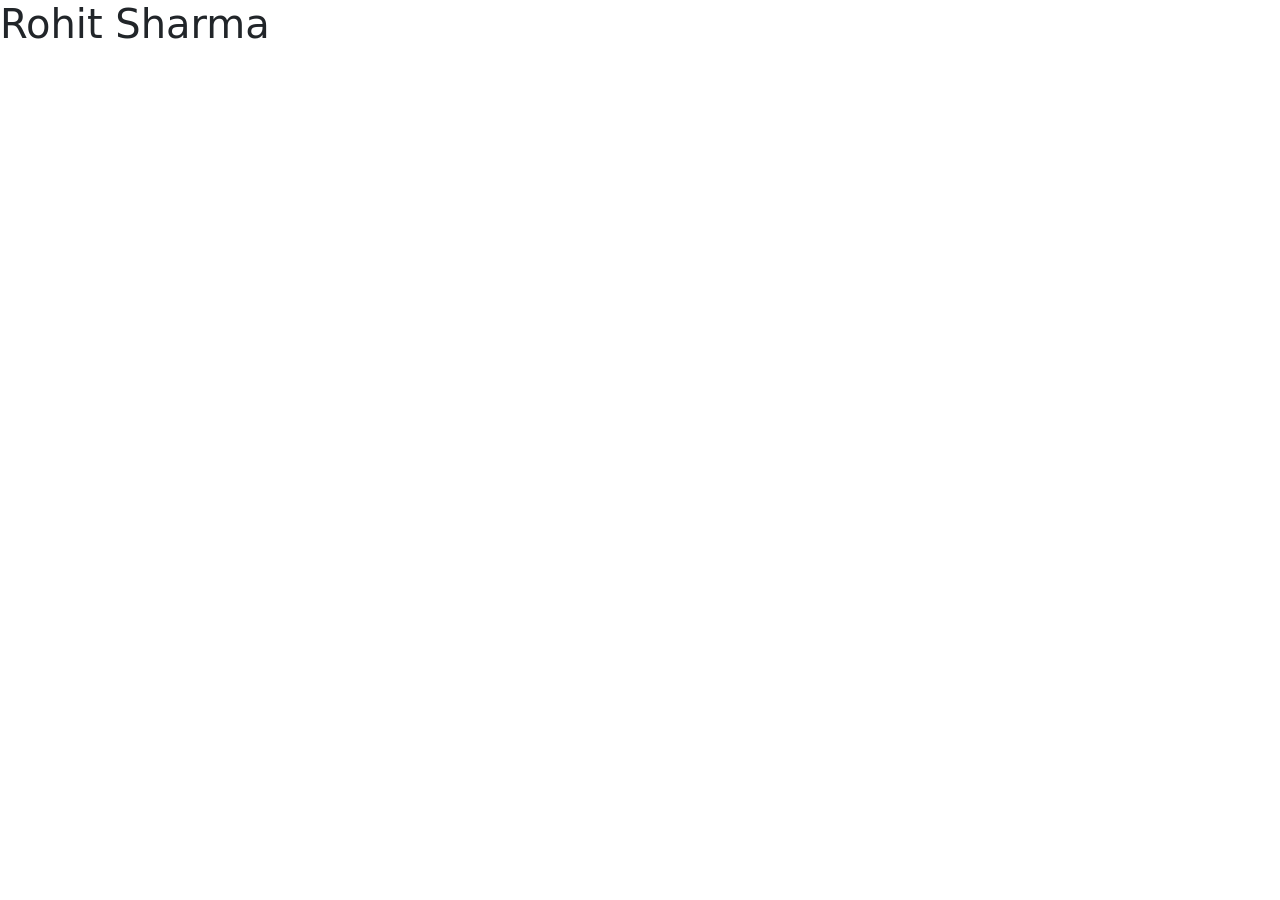
==== index.htm @ d7c1897d "version-1" ====
<!DOCTYPE html>
<html lang="en">
<head>
    <meta charset="UTF-8">
    <meta name="viewport" content="width=device-width, initial-scale=1.0">
    <title>Document</title>
    <link rel="stylesheet" href="https://cdn.jsdelivr.net/npm/bootstrap-icons@1.11.3/font/bootstrap-icons.min.css">



    <link href="https://cdn.jsdelivr.net/npm/bootstrap@5.3.3/dist/css/bootstrap.min.css" rel="stylesheet" integrity="sha384-QWTKZyjpPEjISv5WaRU9OFeRpok6YctnYmDr5pNlyT2bRjXh0JMhjY6hW+ALEwIH" crossorigin="anonymous">
    <script src="https://cdn.jsdelivr.net/npm/bootstrap@5.3.3/dist/js/bootstrap.bundle.min.js" integrity="sha384-YvpcrYf0tY3lHB60NNkmXc5s9fDVZLESaAA55NDzOxhy9GkcIdslK1eN7N6jIeHz" crossorigin="anonymous"></script>

</head>
<body class="">


    <h1>Rohit Sharma</h1>

    
</body>
</html>
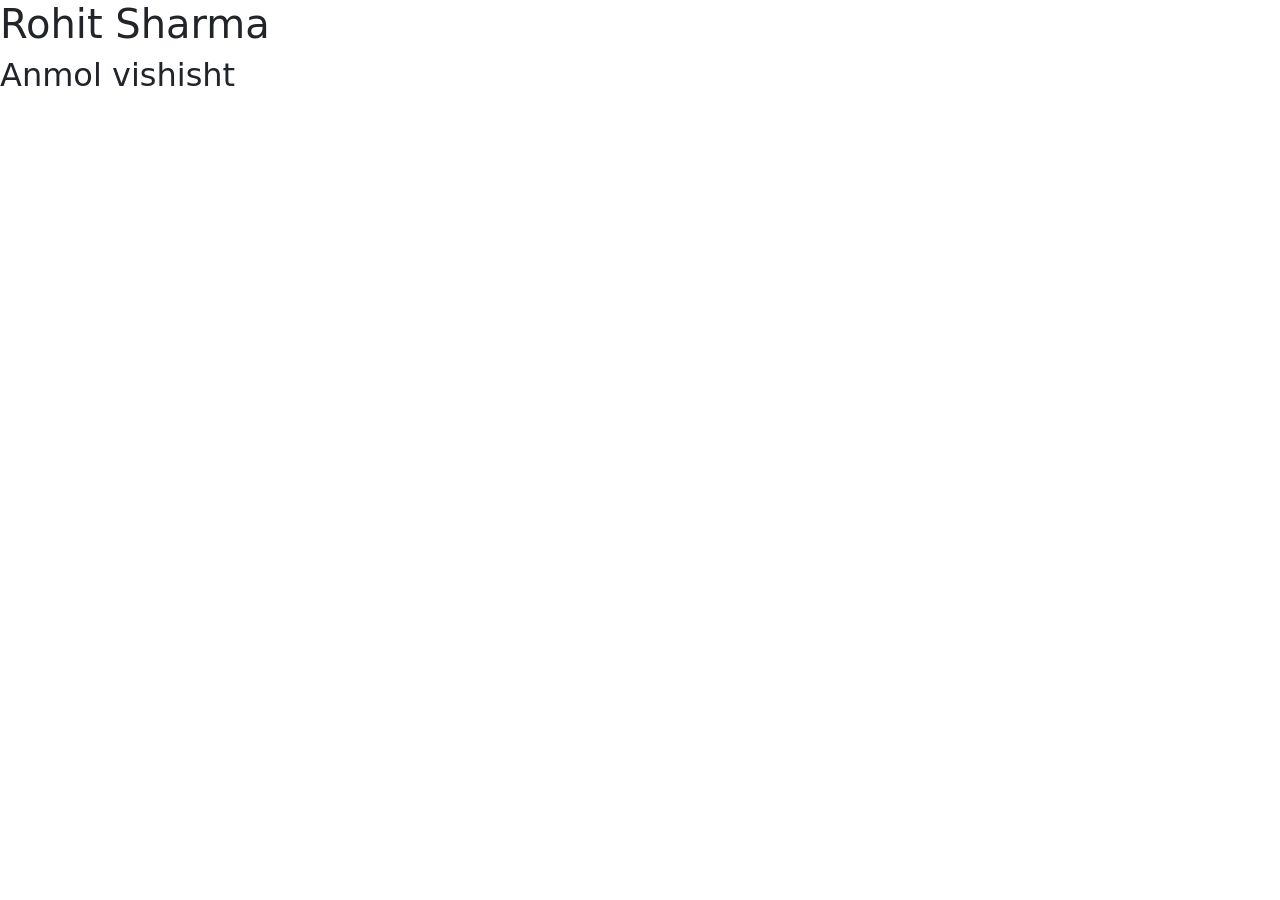
==== commit 8eac827a: "version-1.2" ====
--- a/index.htm
+++ b/index.htm
@@ -16,6 +16,7 @@
 
 
     <h1>Rohit Sharma</h1>
+    <h2>Anmol vishisht</h2>
 
     
 </body>
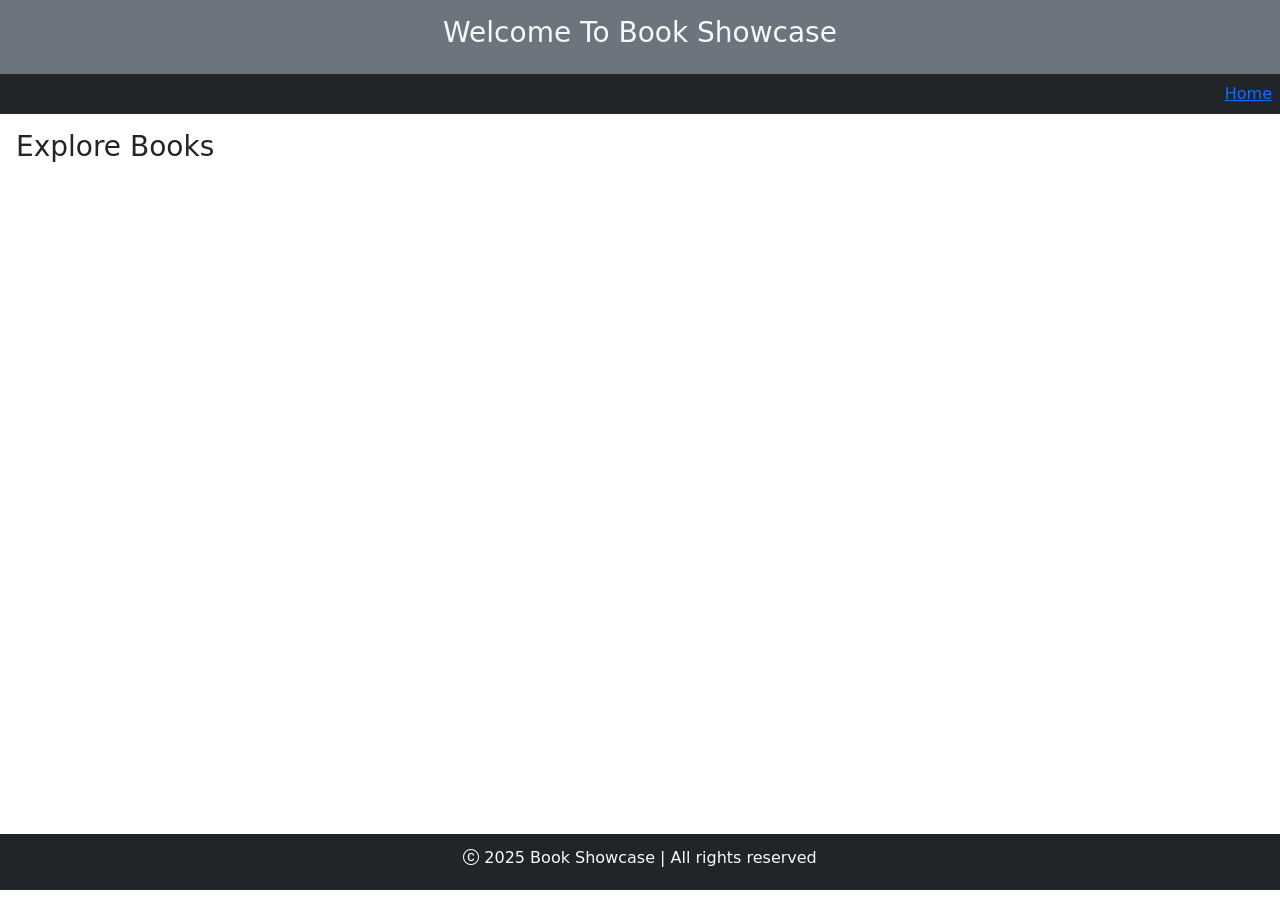
==== commit 13e2767e: "version 2.0" ====
--- a/index.htm
+++ b/index.htm
@@ -9,15 +9,130 @@
 
 
     <link href="https://cdn.jsdelivr.net/npm/bootstrap@5.3.3/dist/css/bootstrap.min.css" rel="stylesheet" integrity="sha384-QWTKZyjpPEjISv5WaRU9OFeRpok6YctnYmDr5pNlyT2bRjXh0JMhjY6hW+ALEwIH" crossorigin="anonymous">
+    
     <script src="https://cdn.jsdelivr.net/npm/bootstrap@5.3.3/dist/js/bootstrap.bundle.min.js" integrity="sha384-YvpcrYf0tY3lHB60NNkmXc5s9fDVZLESaAA55NDzOxhy9GkcIdslK1eN7N6jIeHz" crossorigin="anonymous"></script>
 
-</head>
-<body class="">
+    <link rel="stylesheet" href="./src/styles/style.css">
+    <style type="text/css">
+
+        .bookCard {
+           
+            perspective: 1000px; /* 3D effect */
+            background-color: inherit;
+        }
+       .card-inner {
+            width: 100%;
+            height: 100%;
+            position: relative;
+            transform-style: preserve-3d;
+            transition: transform 0.6s ease-in-out;
+        }
 
 
-    <h1>Rohit Sharma</h1>
-    <h2>Anmol vishisht</h2>
+        .bookCard:hover .card-inner {
+            transform: rotateY(180deg); /* Flips the card */
+        }
 
+
+        .card-front, .card-back {
+            width: 100%;
+            height: 100%;
+            position: absolute;
+            backface-visibility: hidden; /* Hides the back when front is shown */
+            display: flex;
+            justify-content: center;
+            align-items: center;
+            border-radius: 10px;
+        }
+
+        /* Back Side (Text) */
+        .card-back {
+            background-color: #b8cde3b7;
+            transform: rotateY(180deg); /* Initially flipped */
+            
+            
+            color: #333;
+            text-align: center;  
+            
+        }
+
+
+
+
+
+
+        
+    </style>
+</head>
+<body class="bodyHome ">
+    
+    <header class="head-main bg-secondary text-light text-center p-3">
+        <h3>
+            Welcome To Book Showcase
+        </h3>
+    </header>
+
+    <nav class="bg-dark d-flex justify-content-end">
+        <div class=" p-2"><a href="index.htm" class="home">Home</a></div>
+    </nav>
+
+
+    <main class="bokMain">
+        <h3 class="p-3">
+            Explore Books
+        </h3>
+        <section class="bokSection">
+            <div class="bookCard bookWidth card border-0">
+                <div class="card-inner">
+                    <!-- Front Side -->
+                    <div class="card-front">
+                        <img src="public/images/manufacturing-eng1.1.jpg" class="card-img " alt="">
+                    </div>
+                    <!-- Back Side -->
+                    <div class="card-back">
+                        <p>Click for Details</p>
+                    </div>
+                </div> 
+            </div>
+            <div class="bookCard bookWidth card border-0">
+                <div class="card-inner">
+                    <!-- Front Side -->
+                    <div class="card-front">
+                        <img src="public/images/revolutionary-inv1.jpg" class="card-img" alt="">
+                    </div>
+                    <!-- Back Side -->
+                    <div class="card-back">
+                        <p>Click for Details</p>
+                    </div>
+                </div> 
+            </div>
+            <div class="bookCard bookWidth card border-0">
+                <div class="card-inner">
+                    <!-- Front Side -->
+                    <div class="card-front">
+                        <img src="public/images/making-sense1.jpg" class="card-img" alt="">
+                    </div>
+                    <!-- Back Side -->
+                    <div class="card-back">
+                        <p>Click for Details</p>
+                    </div>
+                </div> 
+            </div>
+            
+        </section>
+
+
+    </main>
+
+
+    <footer class=" bg-dark p-1">
+        <p class="footer-text text-light text-center pt-2"><span class="bi bi-c-circle"> 2025 Book Showcase | All rights reserved</span></p>
+    </footer>
+
+
+
+
+    
     
 </body>
 </html>
--- a/src/styles/style.css
+++ b/src/styles/style.css
@@ -0,0 +1,201 @@
+@media (max-width: 576px) { 
+    .bokSection{
+        display: flex;
+        flex-direction: column;
+        align-items: center;
+    }
+  
+    .bokSection div{
+        
+        margin-bottom:auto;
+    }
+  
+  
+    .bookWidth{
+        width: 32%;
+    }
+  
+  
+    .bokMain{
+        height:100vh;
+   }
+  
+  
+   .footer-text{
+    font-size: 10px;
+    
+   }
+  
+   .bookCard{
+       /* Adjust as needed */
+      height: 28vh; 
+   }
+  
+   .card-back{
+    font-size: 10px;
+   }
+  
+  }
+  
+  @media (min-width: 576px) { 
+    .bokSection{
+        display: flex;
+        flex-direction: row;
+        justify-content: space-evenly;
+        align-items: center;
+        
+    }
+  
+    .bokSection div{
+        
+        margin-top:30px ;
+    }
+  
+  
+    .bookWidth{
+        width: 28%;
+    }
+  
+    .bookCard{
+      /* Adjust as needed */
+     height: 34vh; 
+  }
+  
+  
+    .bokMain{
+      
+        height:80vh;
+   }
+  
+  }
+  
+  
+  
+  @media (min-width: 760px) { 
+    .bokSection{
+        display: flex;
+        flex-direction: row;
+        justify-content: space-evenly;
+        align-items: center;
+        
+    }
+  
+    .bokSection div{
+        margin-top: -1px;
+    }
+  
+  
+    .bookWidth{
+        width: 18%;
+    }
+  
+    .bookCard{
+      /* Adjust as needed */
+     height: 55vh; 
+  }
+  
+  
+    .bokMain{
+      
+        height:80vh;
+   }
+  
+  }
+  
+  
+  @media (min-width: 761px) { 
+    .bokSection{
+        display: flex;
+        flex-direction: row;
+        justify-content: space-evenly;
+        align-items: center;
+        
+    }
+  
+    .bokSection div{
+        margin-top: 0px;
+    }
+  
+  
+    .bookWidth{
+        width: 28%;
+    }
+  
+    .bookCard{
+      /* Adjust as needed */
+     height: 25vh; 
+  }
+  
+  
+    .bokMain{
+      
+        height:90vh;
+   }
+  
+  }
+  
+  
+  @media (min-width: 1000px) { 
+    .bokSection{
+        display: flex;
+        flex-direction: row;
+        justify-content: space-evenly;
+        align-items: center;
+        
+    }
+  
+    .bokSection div{
+        margin-top: 0px;
+    }
+  
+  
+    .bookWidth{
+        width: 38%;
+    }
+  
+    .bookCard{
+      /* Adjust as needed */
+     height: 32vh; 
+  }
+  
+  
+    .bokMain{
+      
+        height:80vh;
+   }
+  
+  }
+  
+  
+  
+  
+  @media (min-width: 1100px) { 
+    .bokSection{
+        display: flex;
+        flex-direction: row;
+        justify-content: space-evenly;
+        align-items: center;
+        
+    }
+  
+    .bokSection div{
+        margin-top: -1px;
+    }
+  
+  
+    .bookWidth{
+        width: 18%;
+    }
+  
+    .bookCard{
+      /* Adjust as needed */
+     height: 55vh; 
+  }
+  
+  
+    .bokMain{
+      
+        height:80vh;
+   }
+  
+  }
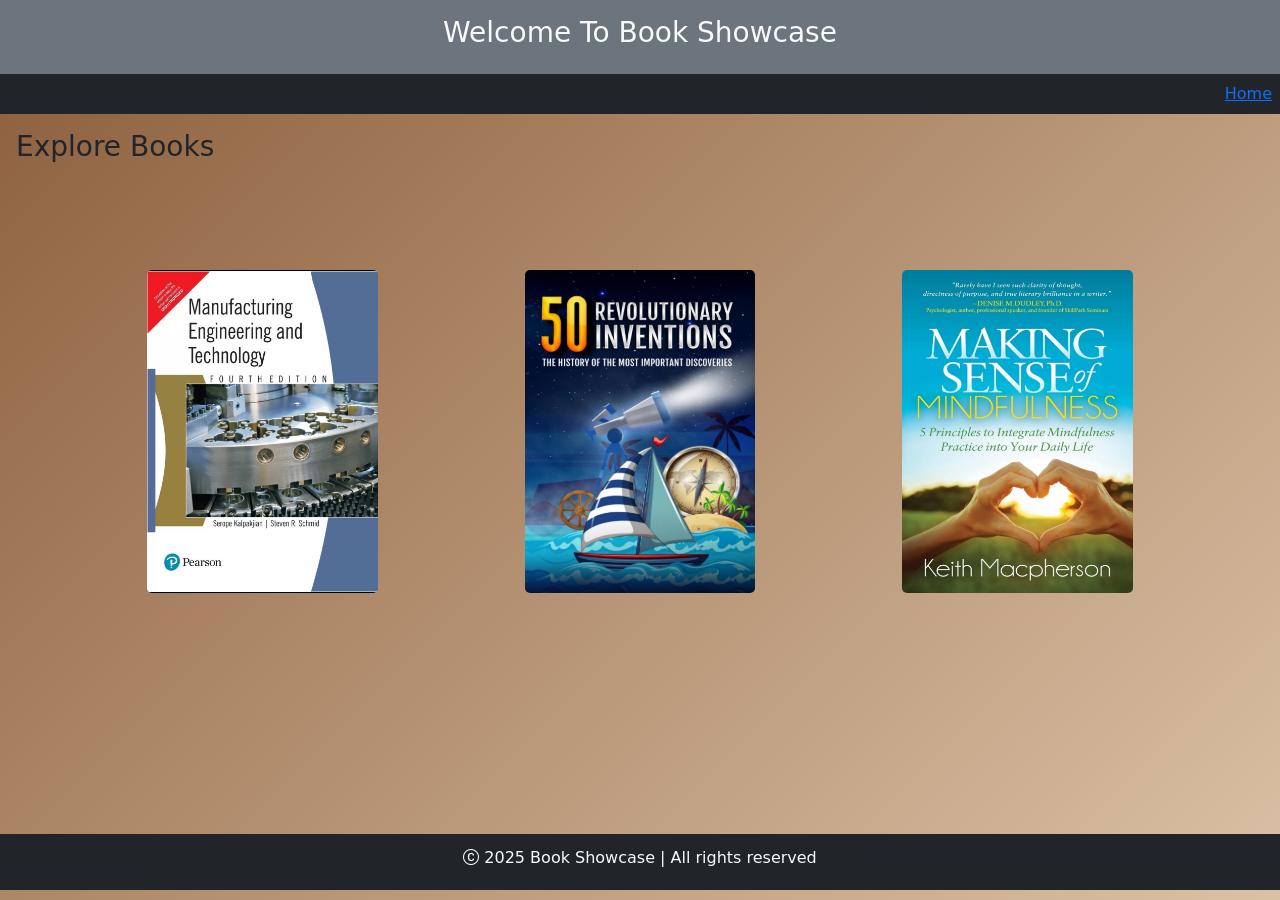
==== commit bfb1401f: "version2.9" ====
--- a/index.htm
+++ b/index.htm
@@ -56,6 +56,19 @@
             
         }
 
+        @keyframes gradientAnimation {
+            0% { background-position: 0% 50%; }
+            50% { background-position: 100% 50%; }
+            100% { background-position: 0% 50%; }
+        }
+
+        body {
+            background: linear-gradient(-45deg, #cebaba, #ffc6a2, #f5e1c8, #8b5e3c);
+            background-size: 400% 400%;
+            animation: gradientAnimation 10s ease infinite;
+            
+        }
+
 
 
 
@@ -90,7 +103,7 @@
                     </div>
                     <!-- Back Side -->
                     <div class="card-back">
-                        <p>Click for Details</p>
+                        <a href="book1.htm" style="text-decoration: none;"><p>Click for Details</p></a>
                     </div>
                 </div> 
             </div>
--- a/src/styles/style.css
+++ b/src/styles/style.css
@@ -1,4 +1,4 @@
-@media (max-width: 576px) { 
+@media (max-width: 466px) { 
     .bokSection{
         display: flex;
         flex-direction: column;
@@ -7,7 +7,7 @@
   
     .bokSection div{
         
-        margin-bottom:auto;
+        margin-bottom:10px;
     }
   
   
@@ -37,7 +37,7 @@
   
   }
   
-  @media (min-width: 576px) { 
+  @media (min-width: 466px) { 
     .bokSection{
         display: flex;
         flex-direction: row;
@@ -58,7 +58,7 @@
   
     .bookCard{
       /* Adjust as needed */
-     height: 34vh; 
+     height: 48vh; 
   }
   
   
@@ -113,7 +113,7 @@
     }
   
     .bokSection div{
-        margin-top: 0px;
+        margin-top: 10px;
     }
   
   
@@ -123,7 +123,7 @@
   
     .bookCard{
       /* Adjust as needed */
-     height: 25vh; 
+     height: 48vh; 
   }
   
   
@@ -145,17 +145,17 @@
     }
   
     .bokSection div{
-        margin-top: 0px;
-    }
-  
-  
-    .bookWidth{
-        width: 38%;
-    }
-  
-    .bookCard{
-      /* Adjust as needed */
-     height: 32vh; 
+        margin-top: 5px;
+    }
+  
+  
+    .bookWidth{
+        width: 28%;
+    }
+  
+    .bookCard{
+      /* Adjust as needed */
+     height: 63vh; 
   }
   
   
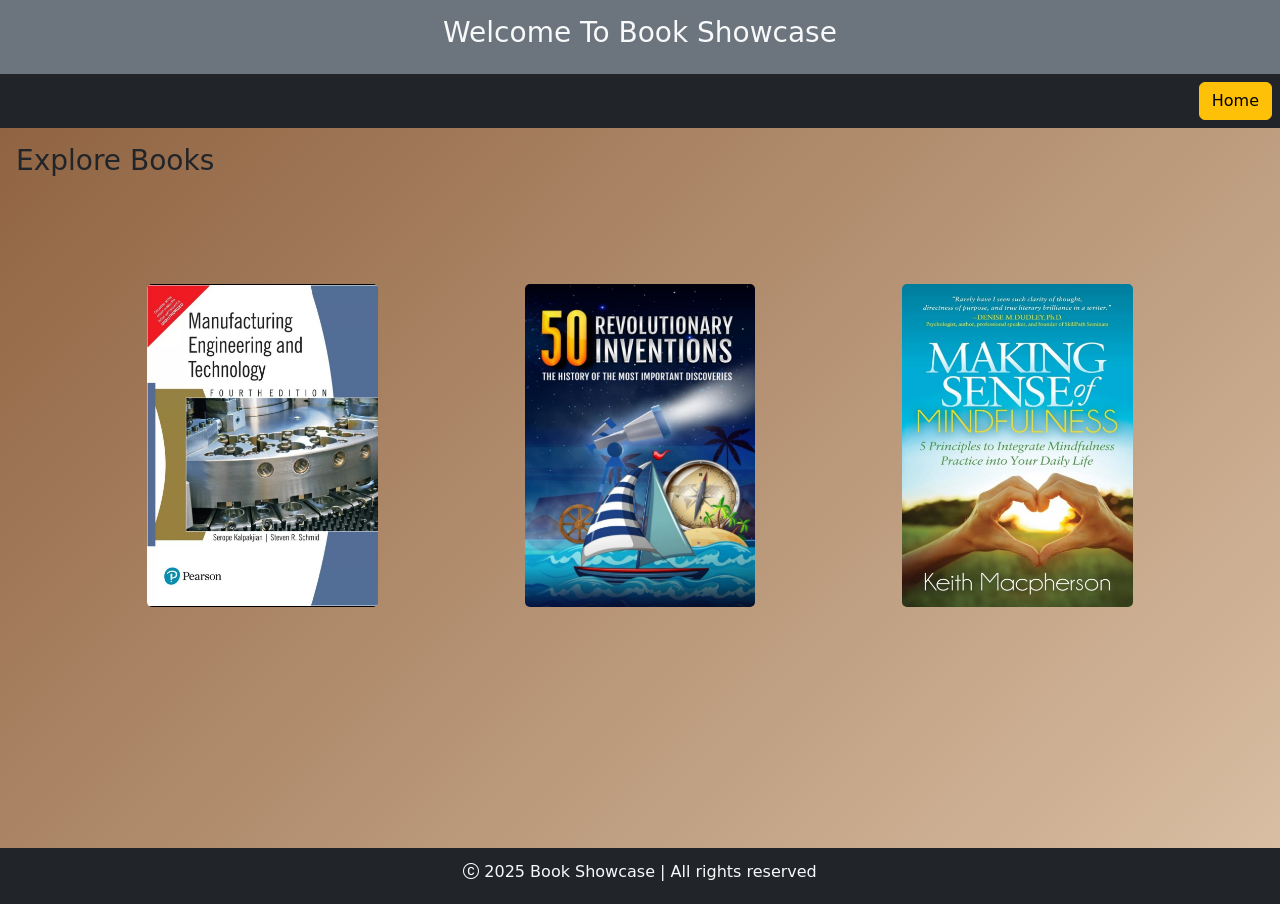
==== commit d46e3e4e: "version3.0" ====
--- a/index.htm
+++ b/index.htm
@@ -86,7 +86,7 @@
     </header>
 
     <nav class="bg-dark d-flex justify-content-end">
-        <div class=" p-2"><a href="index.htm" class="home">Home</a></div>
+        <div class=" p-2"><a href="index.htm" class="home"><button class="btn btn-warning ">Home</button></a></div>
     </nav>
 
 
@@ -115,7 +115,7 @@
                     </div>
                     <!-- Back Side -->
                     <div class="card-back">
-                        <p>Click for Details</p>
+                        <a href="book2.htm" style="text-decoration: none;"><p>Click for Details</p></a>
                     </div>
                 </div> 
             </div>
@@ -127,7 +127,7 @@
                     </div>
                     <!-- Back Side -->
                     <div class="card-back">
-                        <p>Click for Details</p>
+                        <a href="book3.htm" style="text-decoration: none;"><p>Click for Details</p></a>
                     </div>
                 </div> 
             </div>
